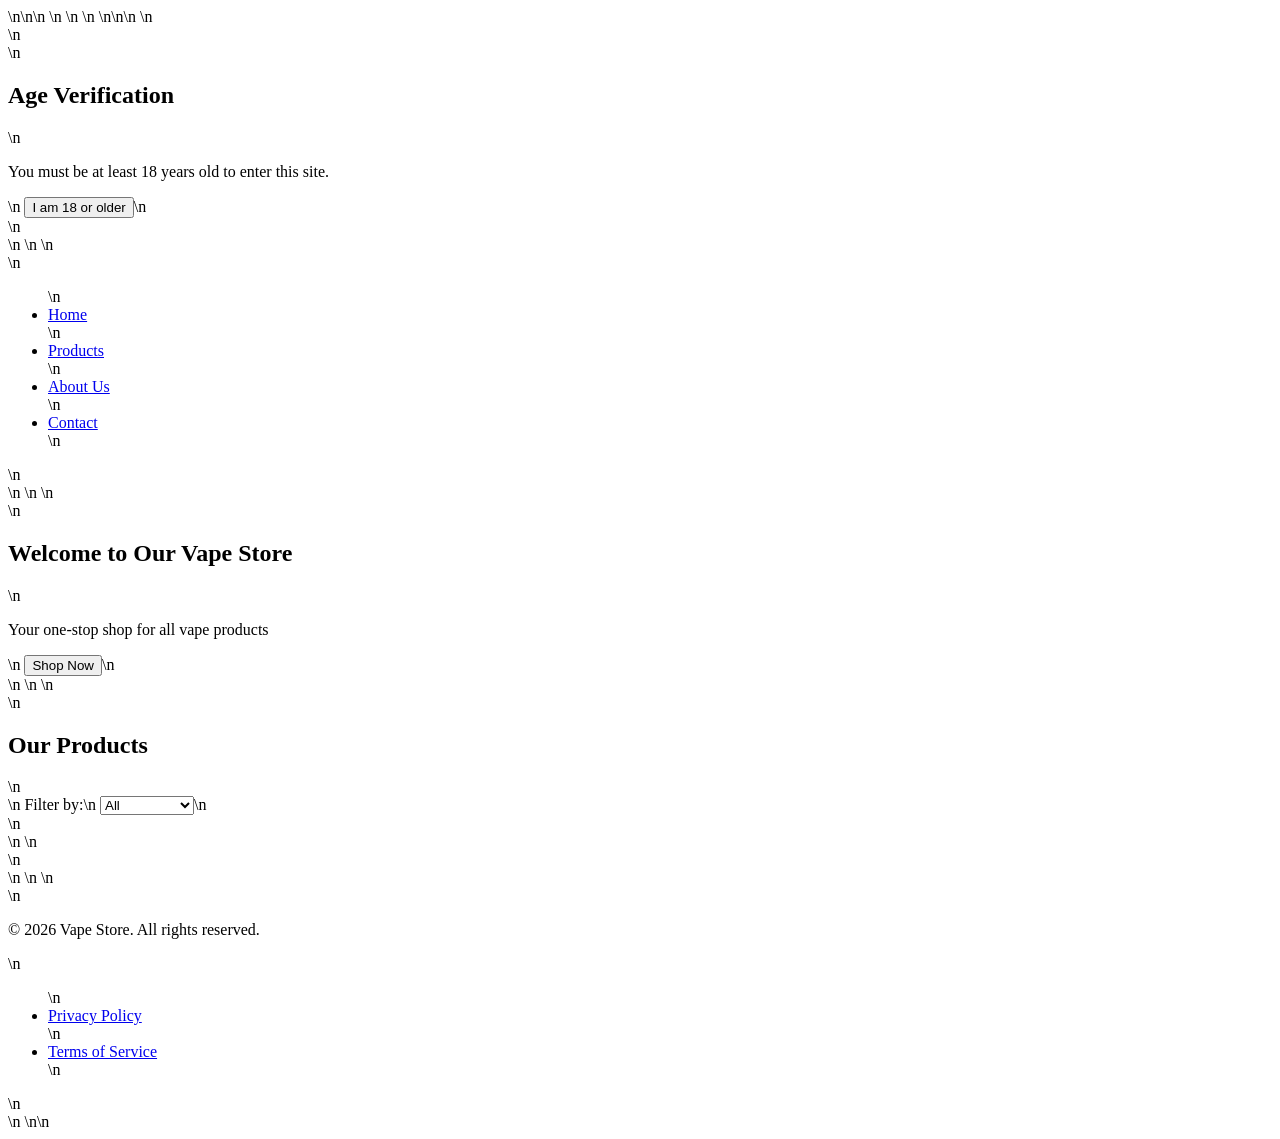
==== index.html @ 737b399a "Create index.html with complete HTML structure for Shopify vape store theme" ====
<!DOCTYPE html>\n<html lang="en">\n<head>\n    <meta charset="UTF-8">\n    <meta name="viewport" content="width=device-width, initial-scale=1.0">\n    <title>Vape Store</title>\n    <link rel="stylesheet" href="style.css">\n</head>\n<body>\n    <!-- Age Verification Modal -->\n    <div id="age-verification-modal" class="modal">\n        <div class="modal-content">\n            <h2>Age Verification</h2>\n            <p>You must be at least 18 years old to enter this site.</p>\n            <button id="age-verify-button">I am 18 or older</button>\n        </div>\n    </div>\n    \n    <!-- Navigation -->\n    <nav>\n        <ul>\n            <li><a href="#">Home</a></li>\n            <li><a href="#products">Products</a></li>\n            <li><a href="#about">About Us</a></li>\n            <li><a href="#contact">Contact</a></li>\n        </ul>\n    </nav>\n    \n    <!-- Hero Section -->\n    <section class="hero">\n        <h1>Welcome to Our Vape Store</h1>\n        <p>Your one-stop shop for all vape products</p>\n        <button class="shop-now">Shop Now</button>\n    </section>\n    \n    <!-- Product Grid -->\n    <section id="products">\n        <h2>Our Products</h2>\n        <div class="filters">\n            <label for="filter">Filter by:</label>\n            <select id="filter">\n                <option value="all">All</option>\n                <option value="e-liquids">E-Liquids</option>\n                <option value="devices">Devices</option>\n                <option value="accessories">Accessories</option>\n            </select>\n        </div>\n        <div class="product-grid">\n            <!-- Products will be dynamically inserted here -->\n        </div>\n    </section>\n    \n    <!-- Footer -->\n    <footer>\n        <p>&copy; 2026 Vape Store. All rights reserved.</p>\n        <ul>\n            <li><a href="#">Privacy Policy</a></li>\n            <li><a href="#">Terms of Service</a></li>\n        </ul>\n    </footer>\n    <script src="script.js"></script>\n</body>\n</html>
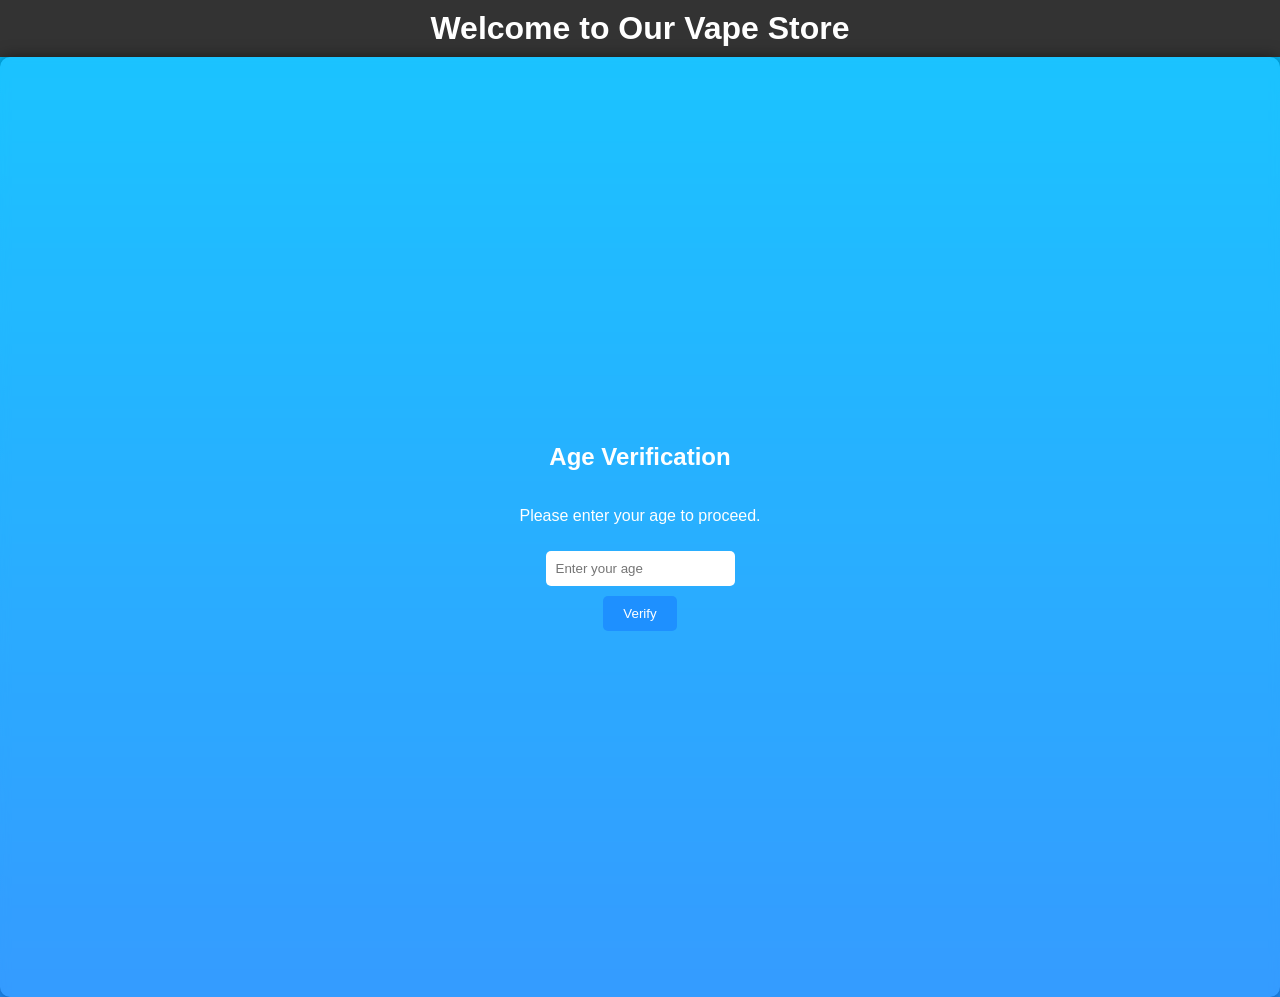
==== commit 7dc0ea43: "Updated index.html with age-gated vape store HTML" ====
--- a/index.html
+++ b/index.html
@@ -1 +1,75 @@
-<!DOCTYPE html>\n<html lang="en">\n<head>\n    <meta charset="UTF-8">\n    <meta name="viewport" content="width=device-width, initial-scale=1.0">\n    <title>Vape Store</title>\n    <link rel="stylesheet" href="style.css">\n</head>\n<body>\n    <!-- Age Verification Modal -->\n    <div id="age-verification-modal" class="modal">\n        <div class="modal-content">\n            <h2>Age Verification</h2>\n            <p>You must be at least 18 years old to enter this site.</p>\n            <button id="age-verify-button">I am 18 or older</button>\n        </div>\n    </div>\n    \n    <!-- Navigation -->\n    <nav>\n        <ul>\n            <li><a href="#">Home</a></li>\n            <li><a href="#products">Products</a></li>\n            <li><a href="#about">About Us</a></li>\n            <li><a href="#contact">Contact</a></li>\n        </ul>\n    </nav>\n    \n    <!-- Hero Section -->\n    <section class="hero">\n        <h1>Welcome to Our Vape Store</h1>\n        <p>Your one-stop shop for all vape products</p>\n        <button class="shop-now">Shop Now</button>\n    </section>\n    \n    <!-- Product Grid -->\n    <section id="products">\n        <h2>Our Products</h2>\n        <div class="filters">\n            <label for="filter">Filter by:</label>\n            <select id="filter">\n                <option value="all">All</option>\n                <option value="e-liquids">E-Liquids</option>\n                <option value="devices">Devices</option>\n                <option value="accessories">Accessories</option>\n            </select>\n        </div>\n        <div class="product-grid">\n            <!-- Products will be dynamically inserted here -->\n        </div>\n    </section>\n    \n    <!-- Footer -->\n    <footer>\n        <p>&copy; 2026 Vape Store. All rights reserved.</p>\n        <ul>\n            <li><a href="#">Privacy Policy</a></li>\n            <li><a href="#">Terms of Service</a></li>\n        </ul>\n    </footer>\n    <script src="script.js"></script>\n</body>\n</html>+<!DOCTYPE html>
+<html lang="en">
+<head>
+    <meta charset="UTF-8">
+    <meta name="viewport" content="width=device-width, initial-scale=1.0">
+    <title>Age-Gated Vape Store</title>
+    <style>
+        body {
+            font-family: Arial, sans-serif;
+            margin: 0;
+            padding: 0;
+            background: linear-gradient(to bottom, #00BFFF, #1E90FF);
+            color: white;
+        }
+        header {
+            background: #333;
+            padding: 10px;
+            text-align: center;
+        }
+        h1 {
+            margin: 0;
+        }
+        .age-gate {
+            display: flex;
+            flex-direction: column;
+            justify-content: center;
+            align-items: center;
+            height: 100vh;
+            background: rgba(255, 255, 255, 0.1);
+            backdrop-filter: blur(5px);
+            border-radius: 10px;
+            padding: 20px;
+            box-shadow: 0 0 15px rgba(0, 0, 0, 0.5);
+        }
+        .age-gate input {
+            padding: 10px;
+            margin: 10px;
+            border-radius: 5px;
+            border: none;
+        }
+        .age-gate button {
+            padding: 10px 20px;
+            background: #1E90FF;
+            color: white;
+            border: none;
+            border-radius: 5px;
+            cursor: pointer;
+        }
+        .age-gate button:hover {
+            background: #00BFFF;
+        }
+    </style>
+</head>
+<body>
+    <header>
+        <h1>Welcome to Our Vape Store</h1>
+    </header>
+    <div class="age-gate">
+        <h2>Age Verification</h2>
+        <p>Please enter your age to proceed.</p>
+        <input type="number" placeholder="Enter your age" id="age">
+        <button onclick="verifyAge()">Verify</button>
+    </div>
+    <script>
+        function verifyAge() {
+            var age = document.getElementById('age').value;
+            if (age >= 18) {
+                window.location.href = 'store.html'; // Redirect to the main store page
+            } else {
+                alert('You must be at least 18 years old to enter.');
+            }
+        }
+    </script>
+</body>
+</html>
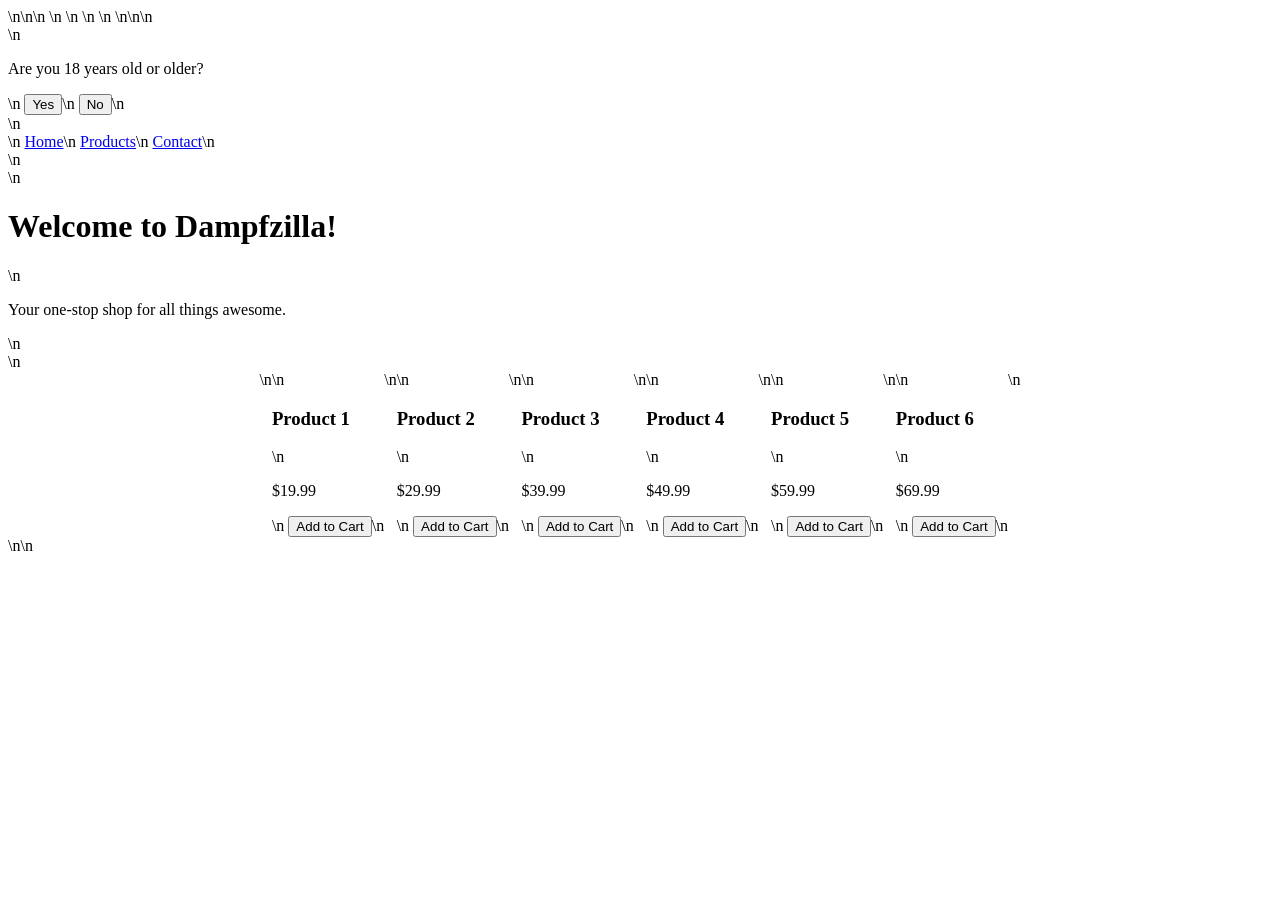
==== commit b856c130: "Updated index.html to include inline CSS and JavaScript, age verification, navigation, hero section," ====
--- a/index.html
+++ b/index.html
@@ -1,75 +1 @@
-<!DOCTYPE html>
-<html lang="en">
-<head>
-    <meta charset="UTF-8">
-    <meta name="viewport" content="width=device-width, initial-scale=1.0">
-    <title>Age-Gated Vape Store</title>
-    <style>
-        body {
-            font-family: Arial, sans-serif;
-            margin: 0;
-            padding: 0;
-            background: linear-gradient(to bottom, #00BFFF, #1E90FF);
-            color: white;
-        }
-        header {
-            background: #333;
-            padding: 10px;
-            text-align: center;
-        }
-        h1 {
-            margin: 0;
-        }
-        .age-gate {
-            display: flex;
-            flex-direction: column;
-            justify-content: center;
-            align-items: center;
-            height: 100vh;
-            background: rgba(255, 255, 255, 0.1);
-            backdrop-filter: blur(5px);
-            border-radius: 10px;
-            padding: 20px;
-            box-shadow: 0 0 15px rgba(0, 0, 0, 0.5);
-        }
-        .age-gate input {
-            padding: 10px;
-            margin: 10px;
-            border-radius: 5px;
-            border: none;
-        }
-        .age-gate button {
-            padding: 10px 20px;
-            background: #1E90FF;
-            color: white;
-            border: none;
-            border-radius: 5px;
-            cursor: pointer;
-        }
-        .age-gate button:hover {
-            background: #00BFFF;
-        }
-    </style>
-</head>
-<body>
-    <header>
-        <h1>Welcome to Our Vape Store</h1>
-    </header>
-    <div class="age-gate">
-        <h2>Age Verification</h2>
-        <p>Please enter your age to proceed.</p>
-        <input type="number" placeholder="Enter your age" id="age">
-        <button onclick="verifyAge()">Verify</button>
-    </div>
-    <script>
-        function verifyAge() {
-            var age = document.getElementById('age').value;
-            if (age >= 18) {
-                window.location.href = 'store.html'; // Redirect to the main store page
-            } else {
-                alert('You must be at least 18 years old to enter.');
-            }
-        }
-    </script>
-</body>
-</html>
+<!DOCTYPE html>\n<html lang="en">\n<head>\n    <meta charset="UTF-8">\n    <meta name="viewport" content="width=device-width, initial-scale=1.0">\n    <title>Dampfzilla Shopify</title>\n    <style>\n        body {\n            font-family: Arial, sans-serif;\n            margin: 0;\n            padding: 0;\n            background-color: #f0f0f0;\n        }\n        .navbar {\n            background-color: cyan;\n            padding: 1rem;\n            display: flex;\n            justify-content: space-between;\n            align-items: center;\n        }\n        .navbar a {\n            color: blue;\n            text-decoration: none;\n            padding: 0.5rem;\n        }\n        .hero {\n            background-color: blue;\n            color: white;\n            padding: 2rem;\n            text-align: center;\n            margin-bottom: 1rem;\n        }\n        .product-card {\n            background-color: white;\n            border: 1px solid #ccc;\n            border-radius: 8px;\n            margin: 1rem;\n            padding: 1rem;\n            box-shadow: 2px 2px 5px rgba(0, 0, 0, 0.1);\n            text-align: center;\n        }\n        .product-card h3 {\n            color: blue;\n        }\n        .age-verification {\n            display: flex;\n            justify-content: center;\n            align-items: center;\n            background-color: rgba(0, 0, 0, 0.8);\n            color: white;\n            width: 100%;\n            height: 100vh;\n            position: fixed;\n            top: 0;\n            left: 0;\n            z-index: 1000;\n        }\n        .age-verification button {\n            background-color: blue;\n            color: white;\n            border: none;\n            padding: 10px 20px;\n            cursor: pointer;\n            margin-left: 10px;\n        }\n    </style>\n    <script>\n        function hideAgeGate() {\n            document.getElementById('age-gate').style.display = 'none';\n        }\n    </script>\n</head>\n<body>\n    <div id="age-gate" class="age-verification">\n        <p>Are you 18 years old or older?</p>\n        <button onclick="hideAgeGate()">Yes</button>\n        <button onclick="hideAgeGate()">No</button>\n    </div>\n    <div class="navbar">\n        <a href="#">Home</a>\n        <a href="#">Products</a>\n        <a href="#">Contact</a>\n    </div>\n    <div class="hero">\n        <h1>Welcome to Dampfzilla!</h1>\n        <p>Your one-stop shop for all things awesome.</p>\n    </div>\n    <div class="product-list" style="display: flex; flex-wrap: wrap; justify-content: center;">\n        <div class="product-card">\n            <h3>Product 1</h3>\n            <p>$19.99</p>\n            <button>Add to Cart</button>\n        </div>\n        <div class="product-card">\n            <h3>Product 2</h3>\n            <p>$29.99</p>\n            <button>Add to Cart</button>\n        </div>\n        <div class="product-card">\n            <h3>Product 3</h3>\n            <p>$39.99</p>\n            <button>Add to Cart</button>\n        </div>\n        <div class="product-card">\n            <h3>Product 4</h3>\n            <p>$49.99</p>\n            <button>Add to Cart</button>\n        </div>\n        <div class="product-card">\n            <h3>Product 5</h3>\n            <p>$59.99</p>\n            <button>Add to Cart</button>\n        </div>\n        <div class="product-card">\n            <h3>Product 6</h3>\n            <p>$69.99</p>\n            <button>Add to Cart</button>\n        </div>\n    </div>\n</body>\n</html>
